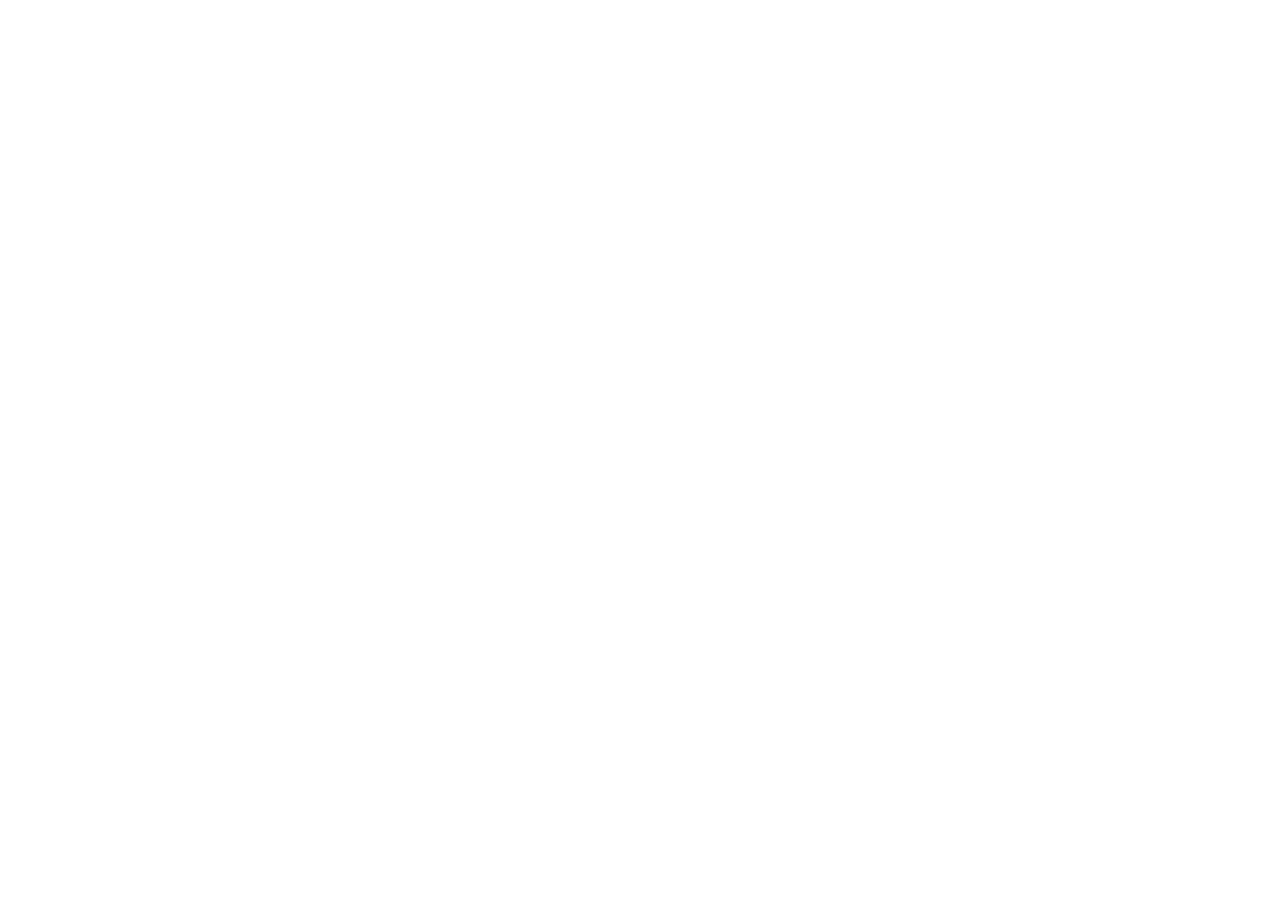
==== index.html @ 955914d9 "サイトにアクセスが初めてか分かるようにした、ついでに回数も" ====
<!DOCTYPE html>
<html lang="ja">
<head>
    <meta charset="UTF-8">
    <meta name="viewport" content="width=device-width, initial-scale=1.0">
    <title>DOT WEAPONS</title>
    <link rel="stylesheet" href="style.css">
</head>
<body>

</body>
<script src="sctipt.js"></script>
</html>
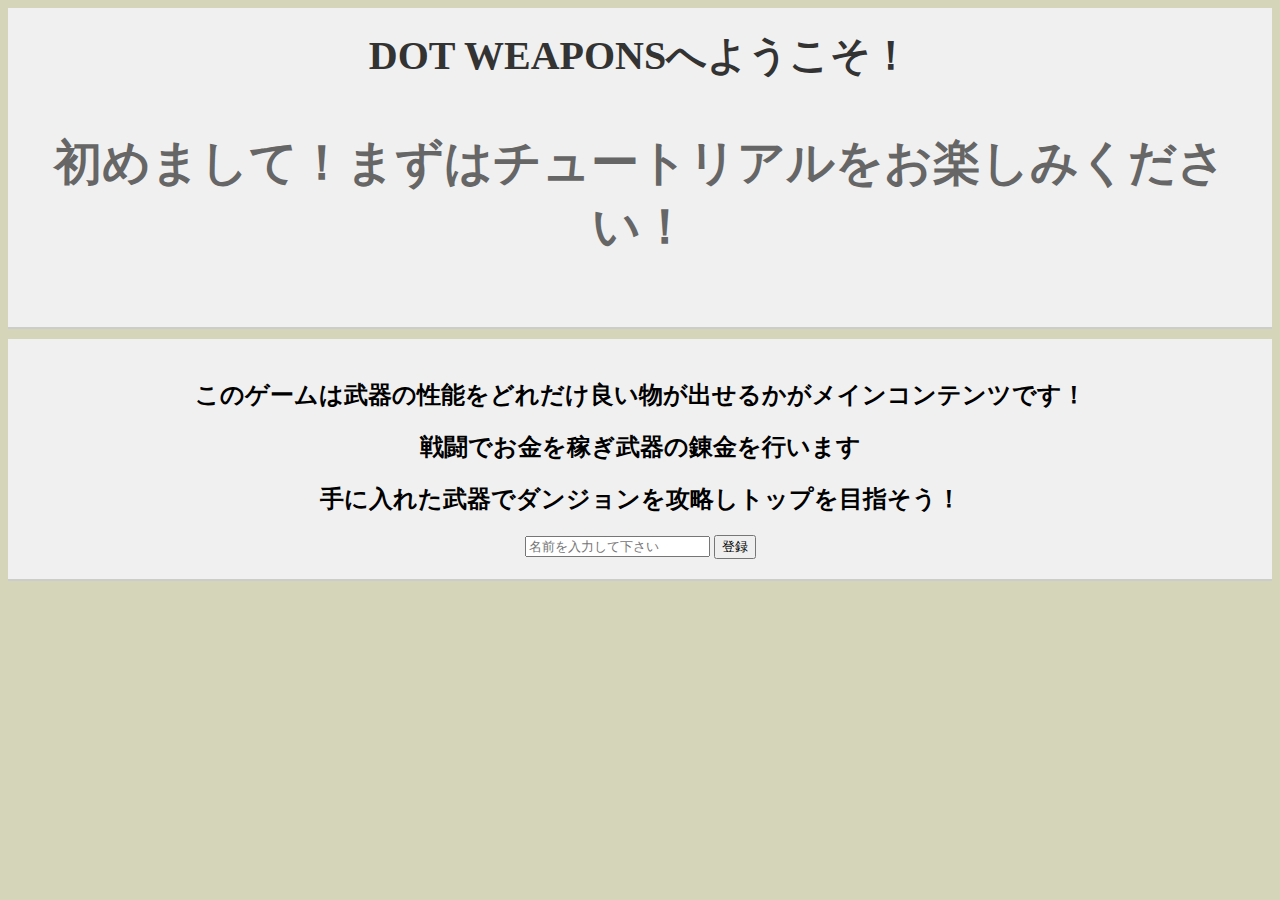
==== commit 89fe47d8: "名前の登録をさせる" ====
--- a/index.html
+++ b/index.html
@@ -8,6 +8,21 @@
 </head>
 <body>
 
+    <div class="pagetop">
+    <h1>DOT WEAPONSへようこそ！<p id="historyCount"></p></h1>
+    <div id="navigation">
+        <a href="shop/shop.html">ショップに行く</a>
+        <a href="fight/fight.html">戦闘</a>
+        <a href="weapons/weapons.html">武器</a>
+    </div>
+    </div>
+    <div id="explanation">
+        <h2>このゲームは武器の性能をどれだけ良い物が出せるかがメインコンテンツです！</h2>
+        <h2>戦闘でお金を稼ぎ武器の錬金を行います</h2>
+        <h2>手に入れた武器でダンジョンを攻略しトップを目指そう！</h2>
+        <input type="text" placeholder="名前を入力して下さい" id="name">
+        <button onclick="registername()">登録</button>
+    </div>
 </body>
 <script src="sctipt.js"></script>
 </html>
--- a/style.css
+++ b/style.css
@@ -0,0 +1,44 @@
+body{
+    background-color: #d5d6b9;
+    text-align: center;
+}
+
+.pagetop {
+    text-align: center; /* 中央揃え */
+    padding: 20px; /* 内側の余白 */
+    background-color: #f0f0f0; /* 背景色 */
+    border-bottom: 2px solid #ccc; /* 下の境界線 */
+}
+
+h1 {
+    font-size: 2.5em; /* 見出しのサイズ */
+    margin: 0; /* 外側の余白をゼロに */
+    color: #333; /* テキストの色 */
+}
+
+#historyCount {
+    font-size: 1.2em; /* カウントのサイズ */
+    color: #666; /* テキストの色 */
+}
+
+#navigation {
+    margin-top: 15px; /* 上の余白 */
+}
+
+#navigation a {
+    text-decoration: none; /* 下線を消す */
+    color: #007bff; /* リンクの色 */
+    margin: 0 15px; /* リンク間の余白 */
+    font-weight: bold; /* 太字 */
+}
+
+#navigation a:hover {
+    color: #0056b3; /* ホバー時の色 */
+}
+#explanation{
+    text-align: center; /* 中央揃え */
+    padding: 20px; /* 内側の余白 */
+    background-color: #f0f0f0; /* 背景色 */
+    border-bottom: 2px solid #ccc; /* 下の境界線 */
+    margin-top: 10px;
+}
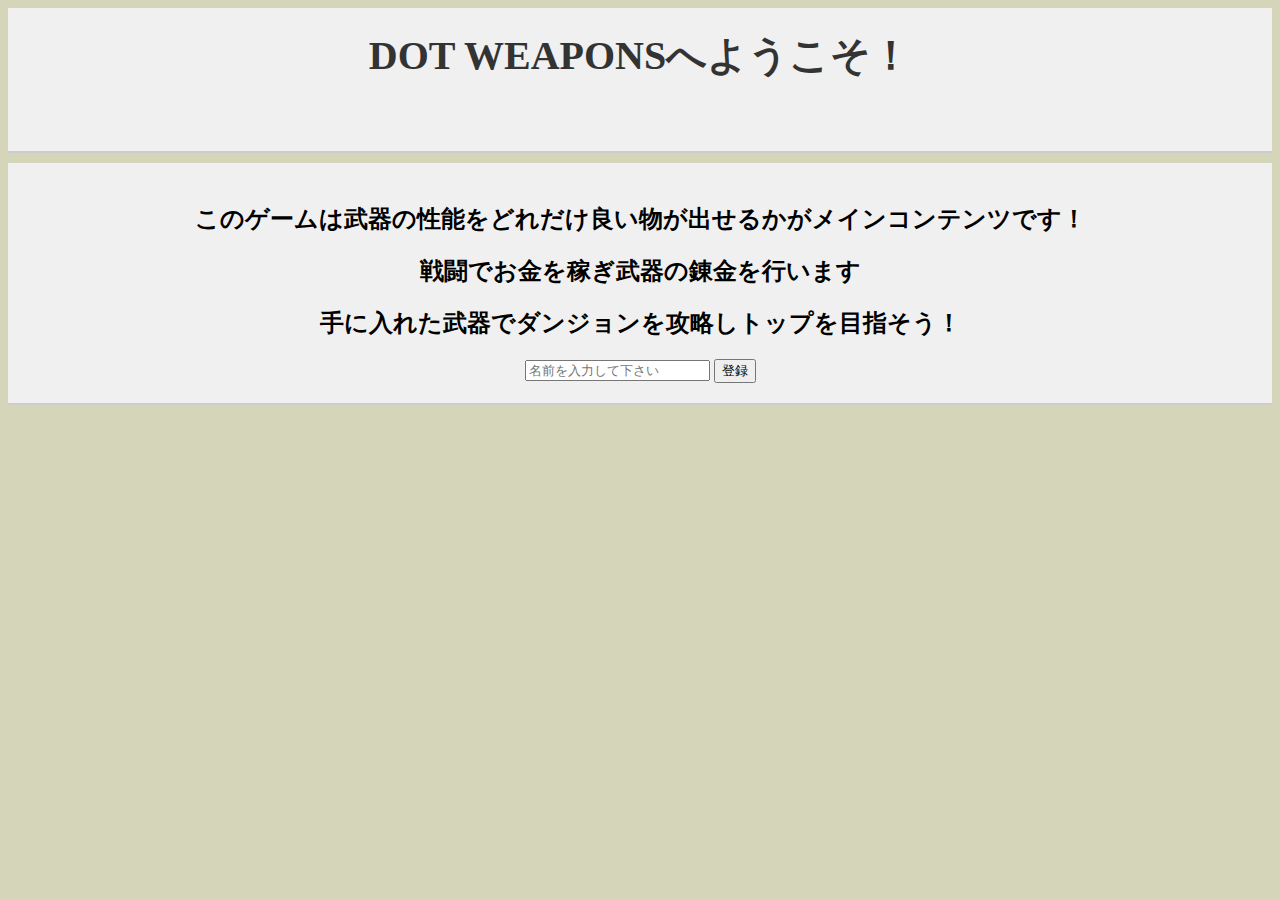
==== commit 57bd9441: "いろいろ追加" ====
--- a/index.html
+++ b/index.html
@@ -16,6 +16,7 @@
         <a href="weapons/weapons.html">武器</a>
     </div>
     </div>
+    <h1 id="info"></h1>
     <div id="explanation">
         <h2>このゲームは武器の性能をどれだけ良い物が出せるかがメインコンテンツです！</h2>
         <h2>戦闘でお金を稼ぎ武器の錬金を行います</h2>
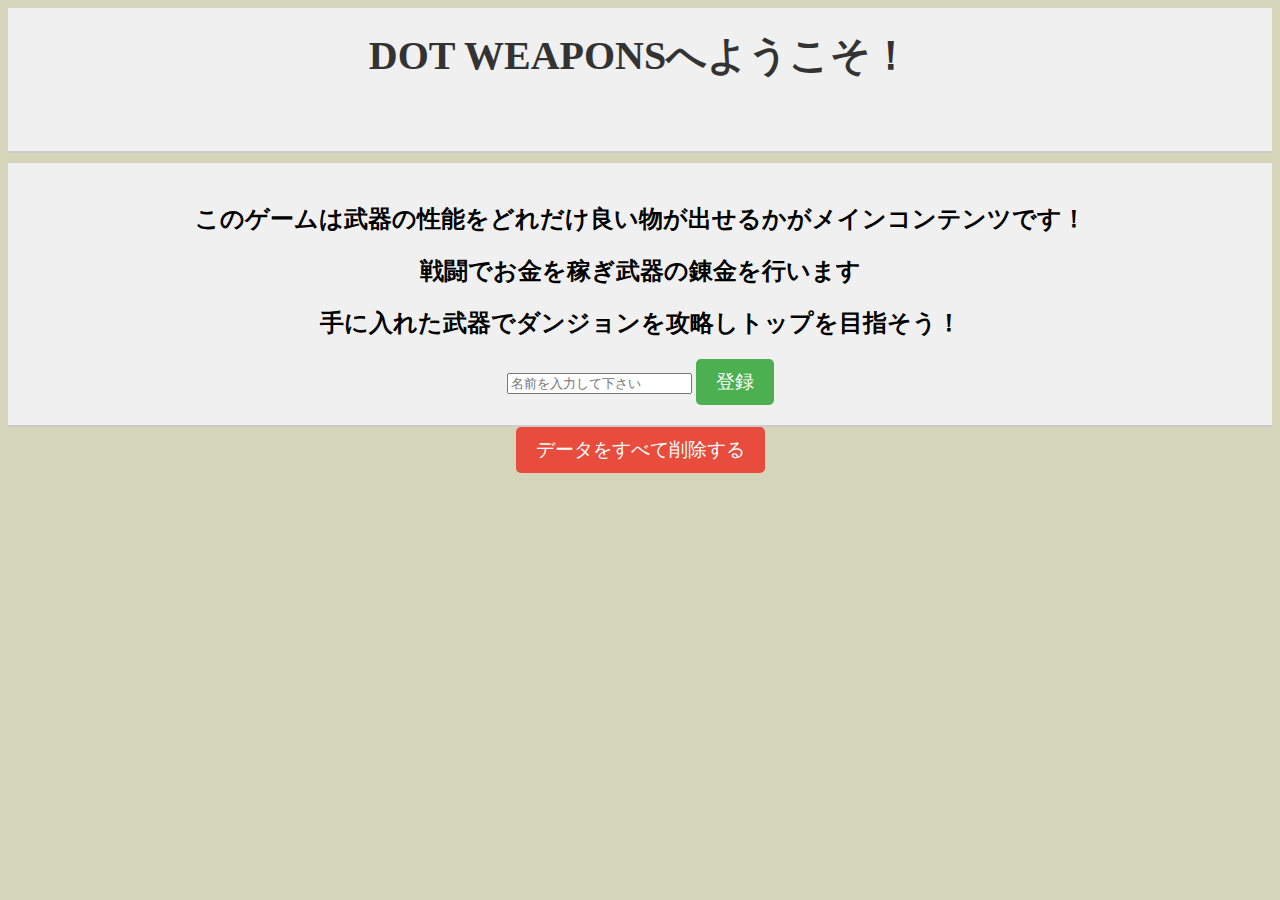
==== commit 7af8540e: "持ってる武器の取得、プレイヤー情報の表示できるようにした、その他諸々" ====
--- a/index.html
+++ b/index.html
@@ -1,29 +1,37 @@
 <!DOCTYPE html>
 <html lang="ja">
+
 <head>
     <meta charset="UTF-8">
     <meta name="viewport" content="width=device-width, initial-scale=1.0">
     <title>DOT WEAPONS</title>
     <link rel="stylesheet" href="style.css">
 </head>
+
 <body>
 
     <div class="pagetop">
-    <h1>DOT WEAPONSへようこそ！<p id="historyCount"></p></h1>
-    <div id="navigation">
-        <a href="shop/shop.html">ショップに行く</a>
-        <a href="fight/fight.html">戦闘</a>
-        <a href="weapons/weapons.html">武器</a>
+        <h1>DOT WEAPONSへようこそ！<p id="historyCount"></p>
+        </h1>
+        <div id="navigation">
+            <a href="shop/shop.html">ショップに行く</a>
+            <a href="fight/fight.html">戦闘</a>
+            <a href="weapons/weapons.html">武器</a>
+        </div>
     </div>
-    </div>
-    <h1 id="info"></h1>
+    <div id="info"></div>
+    <div id=playerInfo><h2>プレイヤー情報</h2><br> <div id="weapons"><h2>武器情報</h2></div></div>
+    <div id="weaponInfo"><h2>武器情報</h2></div>
     <div id="explanation">
         <h2>このゲームは武器の性能をどれだけ良い物が出せるかがメインコンテンツです！</h2>
         <h2>戦闘でお金を稼ぎ武器の錬金を行います</h2>
         <h2>手に入れた武器でダンジョンを攻略しトップを目指そう！</h2>
         <input type="text" placeholder="名前を入力して下さい" id="name">
-        <button onclick="registername()">登録</button>
+        <button onclick="registername()" class="register">登録</button>
     </div>
+    <button onclick="deleteAll()">データをすべて削除する</button>
+    <script src="sctipt.js"></script>
 </body>
-<script src="sctipt.js"></script>
+
+
 </html>
--- a/style.css
+++ b/style.css
@@ -1,26 +1,30 @@
-body{
-    background-color: #d5d6b9;
-    text-align: center;
+/* 全体のスタイル */
+body {
+    background-color: #d5d6b9; /* 背景色 */
+    text-align: center; /* 中央揃え */
 }
 
+/* ページトップのスタイル */
 .pagetop {
-    text-align: center; /* 中央揃え */
     padding: 20px; /* 内側の余白 */
     background-color: #f0f0f0; /* 背景色 */
     border-bottom: 2px solid #ccc; /* 下の境界線 */
 }
 
+/* h1のスタイル */
 h1 {
     font-size: 2.5em; /* 見出しのサイズ */
     margin: 0; /* 外側の余白をゼロに */
     color: #333; /* テキストの色 */
 }
 
+/* カウントのスタイル */
 #historyCount {
     font-size: 1.2em; /* カウントのサイズ */
     color: #666; /* テキストの色 */
 }
 
+/* ナビゲーションのスタイル */
 #navigation {
     margin-top: 15px; /* 上の余白 */
 }
@@ -35,10 +39,63 @@
 #navigation a:hover {
     color: #0056b3; /* ホバー時の色 */
 }
-#explanation{
-    text-align: center; /* 中央揃え */
+
+/* 説明のスタイル */
+#explanation {
     padding: 20px; /* 内側の余白 */
     background-color: #f0f0f0; /* 背景色 */
     border-bottom: 2px solid #ccc; /* 下の境界線 */
-    margin-top: 10px;
+    margin-top: 10px; /* 上の余白 */
 }
+
+/* プレイヤー情報のスタイル */
+#playerInfo, #weaponInfo {
+    background-color: #f0f8ff; /* 背景色 */
+    border: 2px solid #4682b4; /* ボーダーの色と太さ */
+    border-radius: 8px; /* 角を丸くする */
+    padding: 20px; /* 内側の余白 */
+    margin: 20px; /* 外側の余白 */
+    box-shadow: 0 4px 8px rgba(0, 0, 0, 0.1); /* 影を追加 */
+    text-align: center; /* テキストを中央揃え */
+}
+
+#playerInfo h2, #weaponInfo h2 {
+    color: #333; /* テキストの色 */
+    font-family: 'Arial', sans-serif; /* フォント */
+    margin: 10px 0; /* 上下の余白 */
+}
+
+/* ボタンのスタイル */
+button {
+    background-color: #e74c3c; /* 背景色 */
+    color: white; /* テキストの色 */
+    border: none; /* ボーダーをなしに */
+    border-radius: 5px; /* 角を丸くする */
+    padding: 10px 20px; /* 内側の余白 */
+    font-size: 1.2em; /* フォントサイズ */
+    cursor: pointer; /* カーソルをポインターに変更 */
+    transition: background-color 0.3s; /* ホバー時のスムーズな背景色の変化 */
+}
+
+button:hover {
+    background-color: #c0392b; /* ホバー時の背景色 */
+}
+.register {
+    background-color: #4CAF50; /* 背景色（緑） */
+    color: white; /* テキストの色 */
+    border: none; /* ボーダーをなしに */
+    border-radius: 5px; /* 角を丸くする */
+    padding: 10px 20px; /* 内側の余白 */
+    font-size: 1.2em; /* フォントサイズ */
+    cursor: pointer; /* カーソルをポインターに変更 */
+    transition: background-color 0.3s, transform 0.2s; /* スムーズな変化 */
+}
+
+.register:hover {
+    background-color: #45a049; /* ホバー時の背景色 */
+    transform: scale(1.05); /* ホバー時に少し拡大 */
+}
+
+.register:active {
+    transform: scale(0.95); /* クリック時に少し縮小 */
+}
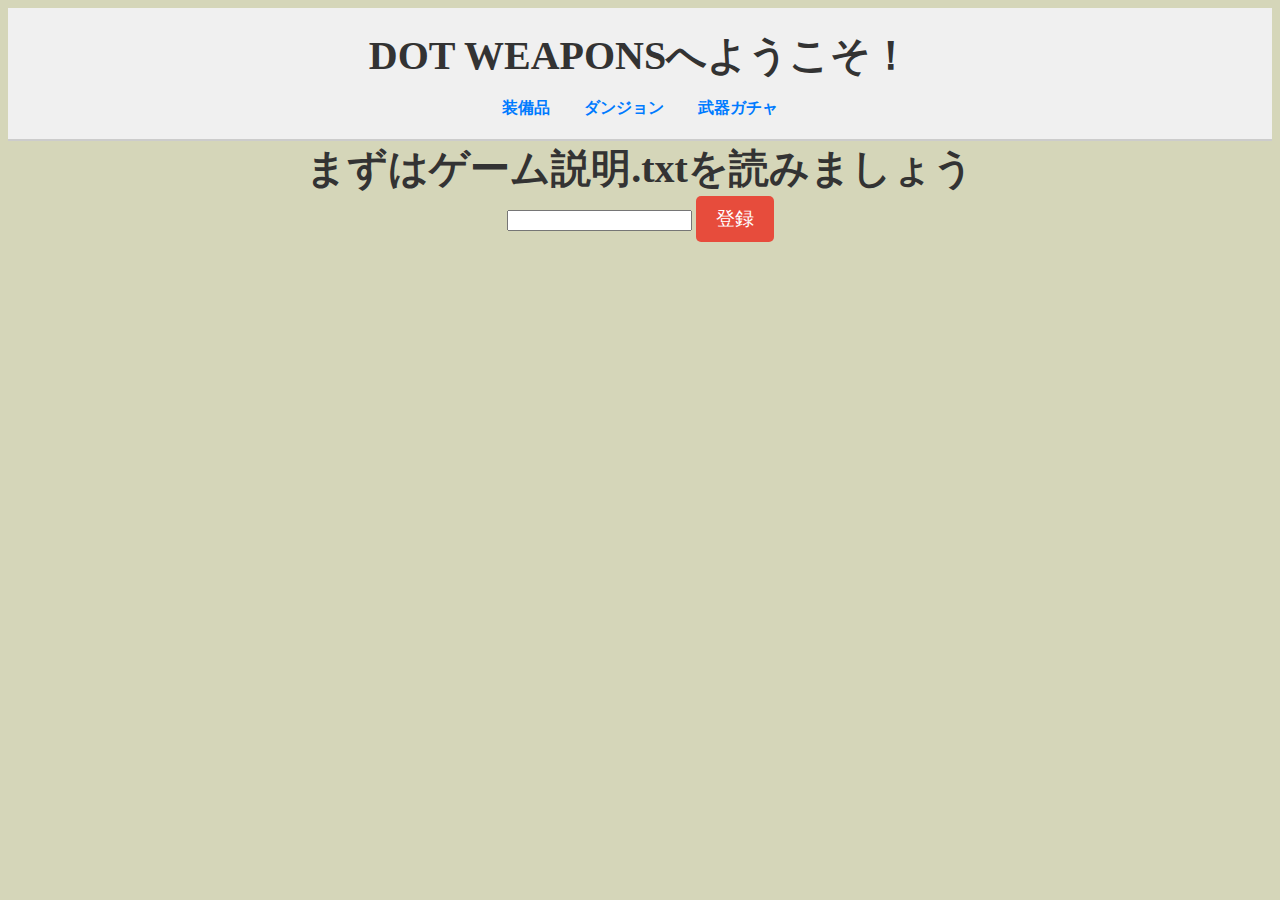
==== commit cdc46e2c: "すべてのコードの書き直しCSSをよりレトロ風に近づけた(CSSはchatGPT)" ====
--- a/index.html
+++ b/index.html
@@ -1,37 +1,27 @@
 <!DOCTYPE html>
 <html lang="ja">
-
-<head>
-    <meta charset="UTF-8">
-    <meta name="viewport" content="width=device-width, initial-scale=1.0">
+  <head>
+    <meta charset="UTF-8" />
+    <meta name="viewport" content="width=device-width, initial-scale=1.0" />
     <title>DOT WEAPONS</title>
     <link rel="stylesheet" href="style.css">
-</head>
-
-<body>
-
+  </head>
+  <body>
     <div class="pagetop">
-        <h1>DOT WEAPONSへようこそ！<p id="historyCount"></p>
-        </h1>
-        <div id="navigation">
-            <a href="shop/shop.html">ショップに行く</a>
-            <a href="fight/fight.html">戦闘</a>
-            <a href="weapons/weapons.html">武器</a>
-        </div>
+      <h1>DOT WEAPONSへようこそ！</h1>
+      <div id="navigation">
+        <a href="equipment/">装備品</a>
+        <a href="dungeon/">ダンジョン</a>
+        <a href="weapons/weapons.html">武器ガチャ</a>
+      </div>
     </div>
-    <div id="info"></div>
-    <div id=playerInfo><h2>プレイヤー情報</h2><br> <div id="weapons"><h2>武器情報</h2></div></div>
-    <div id="weaponInfo"><h2>武器情報</h2></div>
-    <div id="explanation">
-        <h2>このゲームは武器の性能をどれだけ良い物が出せるかがメインコンテンツです！</h2>
-        <h2>戦闘でお金を稼ぎ武器の錬金を行います</h2>
-        <h2>手に入れた武器でダンジョンを攻略しトップを目指そう！</h2>
-        <input type="text" placeholder="名前を入力して下さい" id="name">
-        <button onclick="registername()" class="register">登録</button>
+    <div id="information"></div>
+    <div id="playerInfo"></div>
+    <div id="nameArea">
+        <h1>まずはゲーム説明.txtを読みましょう</h1>
+        <input type="text" id="inputName">
+        <button onclick="setName()">登録</button>
     </div>
-    <button onclick="deleteAll()">データをすべて削除する</button>
-    <script src="sctipt.js"></script>
-</body>
-
-
+  </body>
+  <script src="script.js"></script>
 </html>
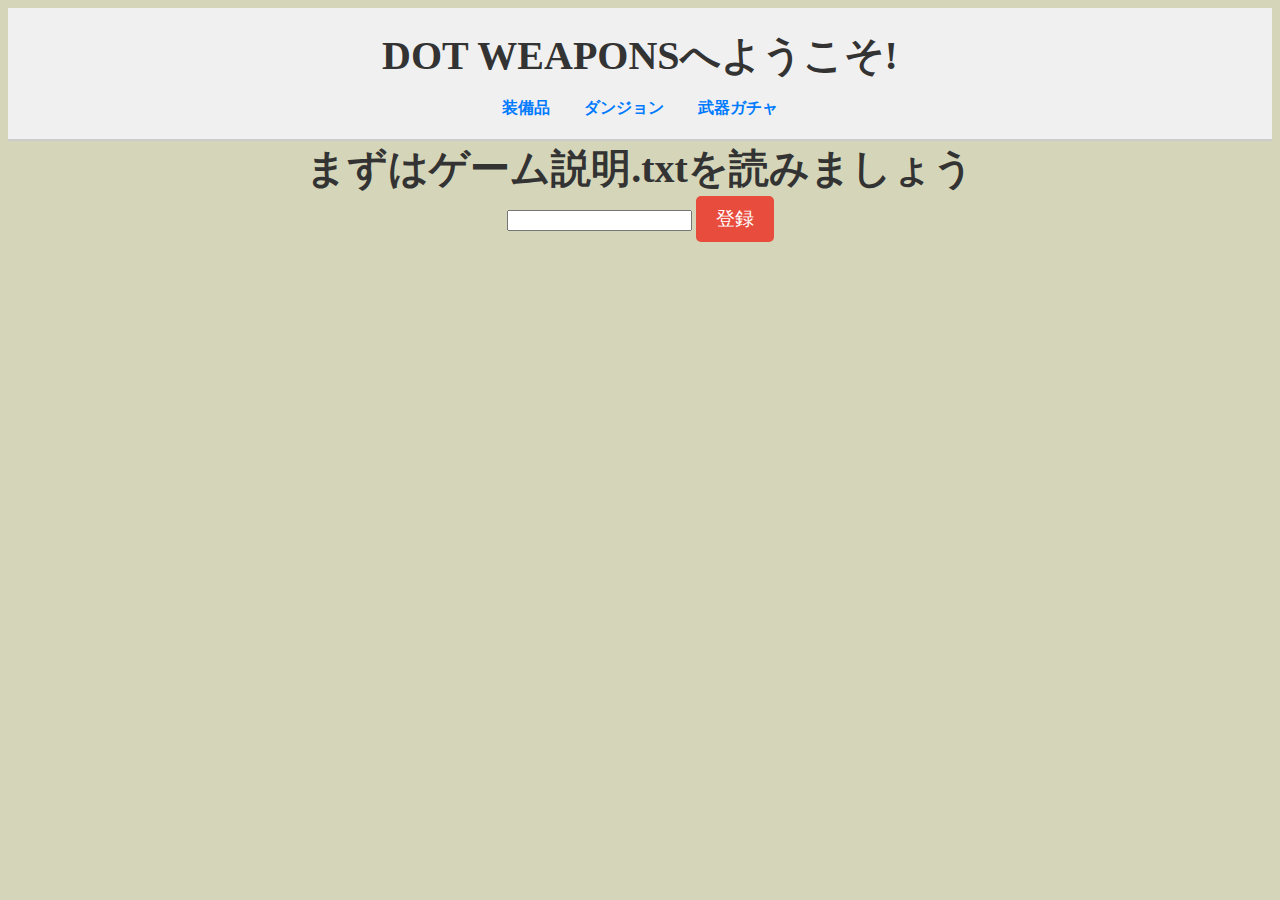
==== commit a8862539: "small fix by junsuzu" ====
--- a/index.html
+++ b/index.html
@@ -4,24 +4,24 @@
     <meta charset="UTF-8" />
     <meta name="viewport" content="width=device-width, initial-scale=1.0" />
     <title>DOT WEAPONS</title>
-    <link rel="stylesheet" href="style.css">
+    <link rel="stylesheet" href="style.css" />
   </head>
   <body>
     <div class="pagetop">
-      <h1>DOT WEAPONSへようこそ！</h1>
+      <h1>DOT WEAPONSへようこそ!</h1>
       <div id="navigation">
-        <a href="equipment/">装備品</a>
-        <a href="dungeon/">ダンジョン</a>
-        <a href="weapons/weapons.html">武器ガチャ</a>
+        <a href="/equipment">装備品</a>
+        <a href="/dungeon">ダンジョン</a>
+        <a href="/weapons">武器ガチャ</a>
       </div>
     </div>
     <div id="information"></div>
     <div id="playerInfo"></div>
     <div id="nameArea">
-        <h1>まずはゲーム説明.txtを読みましょう</h1>
-        <input type="text" id="inputName">
-        <button onclick="setName()">登録</button>
+      <h1>まずはゲーム説明.txtを読みましょう</h1>
+      <input type="text" id="inputName" autocomplete="off" />
+      <button onclick="setName()">登録</button>
     </div>
   </body>
-  <script src="script.js"></script>
+  <script src="/script.js"></script>
 </html>
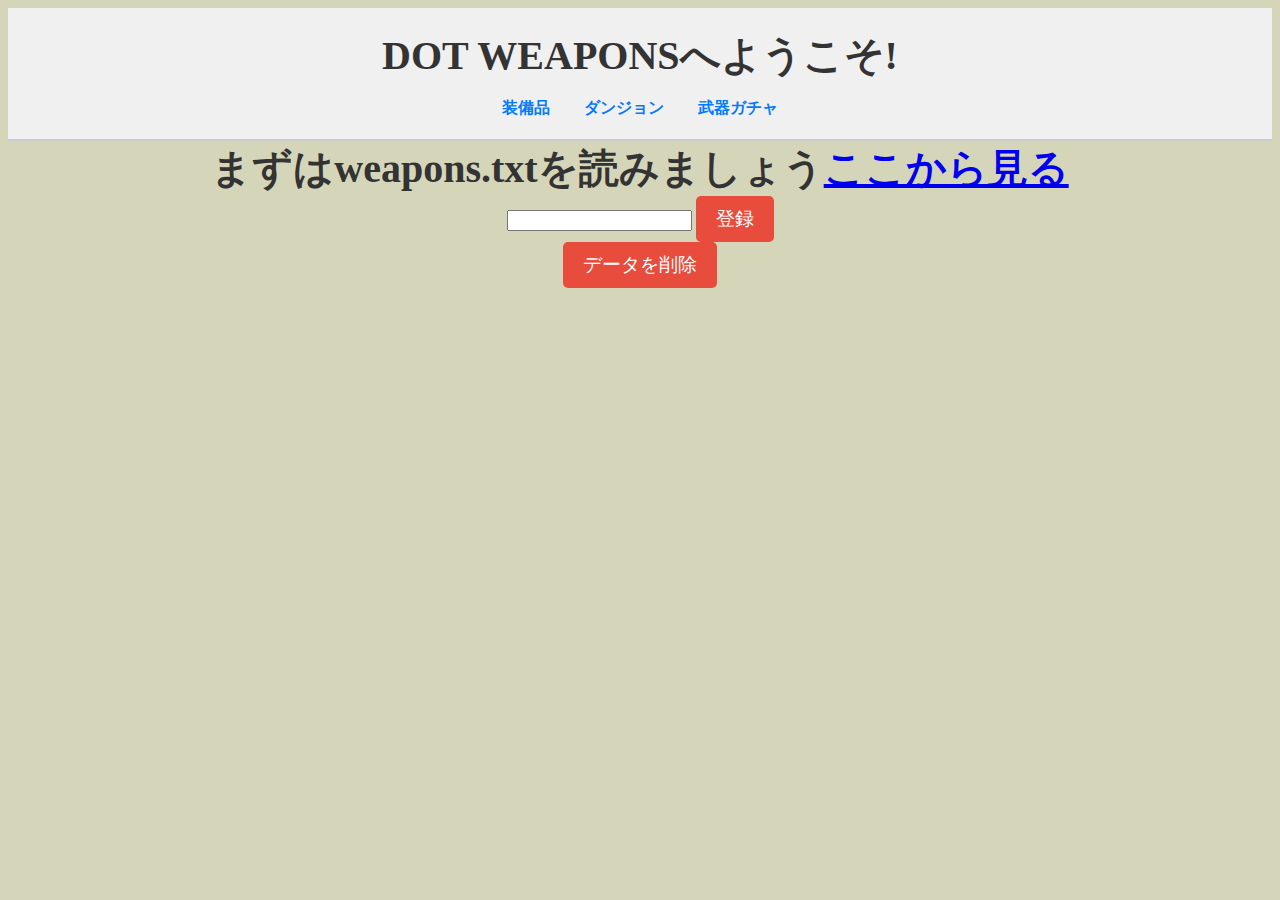
==== commit e6d71db1: "データの削除を実装" ====
--- a/index.html
+++ b/index.html
@@ -18,10 +18,11 @@
     <div id="information"></div>
     <div id="playerInfo"></div>
     <div id="nameArea">
-      <h1>まずはゲーム説明.txtを読みましょう</h1>
+      <h1>まずはweapons.txtを読みましょう<a href="weapons.txt">ここから見る</a></h1>
       <input type="text" id="inputName" autocomplete="off" />
       <button onclick="setName()">登録</button>
     </div>
+    <button onclick="reset()">データを削除</button>
   </body>
   <script src="/script.js"></script>
 </html>
